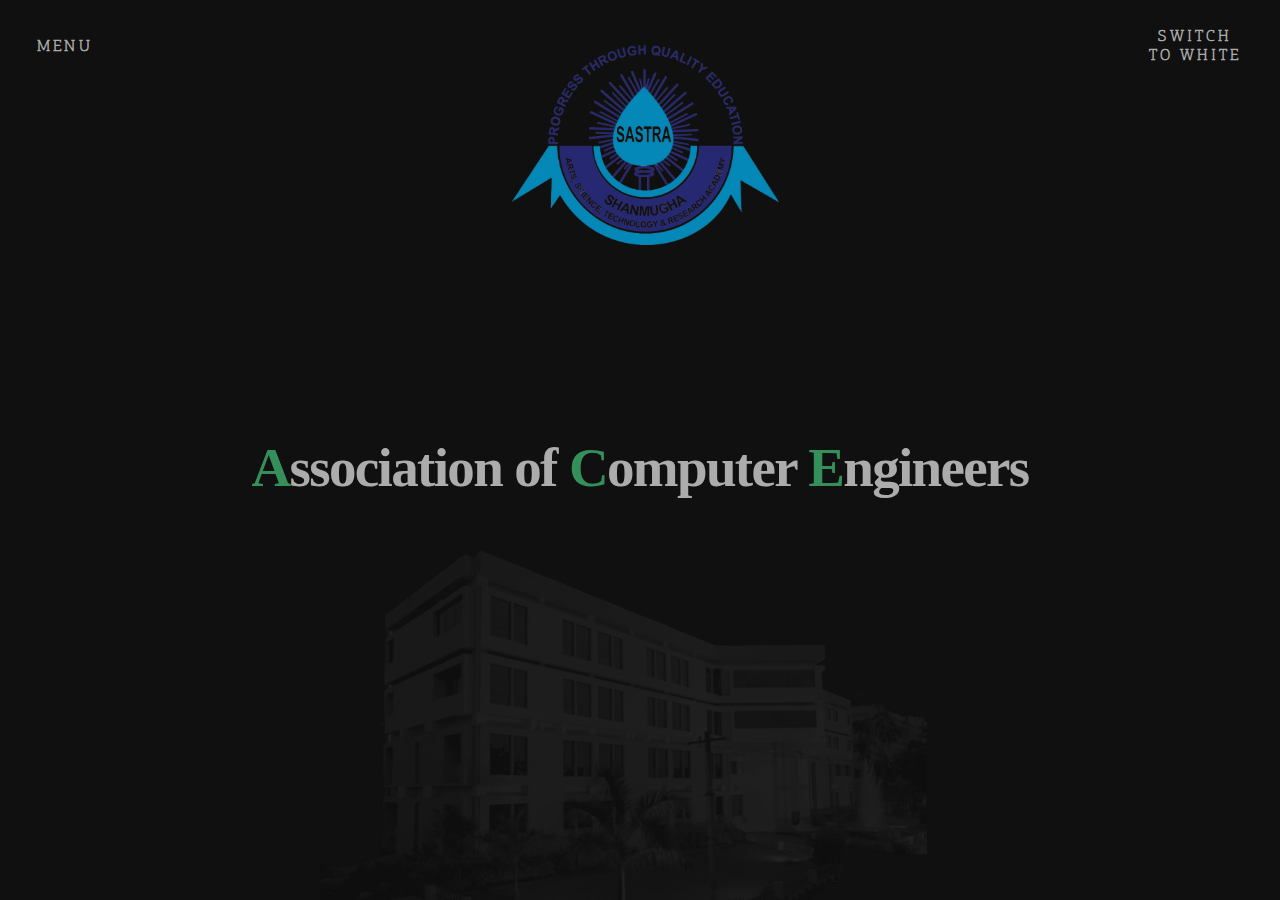
==== aceb.html @ 9740a4b6 "ACE Website" ====
<!DOCTYPE html PUBLIC "-//W3C//DTD XHTML 1.0 Transitional//EN" "http://www.w3.org/TR/xhtml1/DTD/xhtml1-transitional.dtd">
<html xmlns="http://www.w3.org/1999/xhtml">
<head>
<meta http-equiv="Content-Type" content="text/html; charset=utf-8" />
<meta http-equiv="Cache-control" content="no-cache" />
<title>ACE</title>
<!-- General -->
<link rel="stylesheet" href="css/styleblack.css" title="black"/>
<link rel="alternate stylesheet" href="css/stylewhite.css" title="white"/>
<script src="js/jquery-1.9.1.min.js"></script>
<!-- jQuery UI -->
<script src="jq/jquery-ui-1.11.0.custom/jquery-ui.js"></script>
<link rel="stylesheet" href="jq/jquery-ui-1.11.0.custom/jquery-ui.css" />
</head>

<body>
<script>

var menuopen=false,snips,snipop=0.05,animating=false;

snips = new Array(10);
snips[0]="#include&lt;iostream&gt;";
snips[1]="int main()";
snips[2]="using namespace std;";
snips[3]="#include&lt;stdio.h&gt;";
snips[4]='cout&lt;&lt;"Hello World";';
snips[5]='printf("Hello World");';
snips[6]="#define true 1";
snips[7]="#define false 0";
snips[8]="return 0;";
snips[9]="for(int i=0;i&lt;n;i++)";

$(document).ready(function() {
	$('body').css('display', 'none');
	$('body').fadeIn(1000);
	
	$('.link').click(function(event) {
		event.preventDefault();
		newLocation = this.href;
		$('body').fadeOut(1000, newpage);
	 $.ajaxSetup({ cache: false });
	});
	
function newpage() {
		
		window.location = newLocation;
}

});

function toclose() {
	if(menuopen==false && animating==false) {
		menuopen=true;
		animating=true;

		$('#dulll').css("z-index",8000);

		$(".menu").animate({
			left: "+=100%",
		},800,"easeOutQuart",function(){
			$("#mb").css("visibility","hidden");
		});
		
		setTimeout(function() {
			$("#dulll").fadeTo(500,0.5,function() {
				animating=false;
			});
		},400);
		$("#mb").fadeTo(700,0);
		
	}
}


function tomenu() {
	if(menuopen==true && animating==false) {
		menuopen=false;
		animating=true;
		$("#mb").css("visibility","visible");
		
		$(".menu").animate({
			left: "-=100%",
		},800,"easeInQuart",function(){
			//done
		});
		
		$("#dulll").fadeTo(400,0,function() {
			$('#dulll').css("z-index",-999);
		});
		
		$("#mb").fadeTo(700,1,function() {
			animating=false;
		});
		$("#mb").css("visibility","visible");
	}
}

function randomFromTo(from, to){
	return Math.floor(Math.random() * (to - from + 1) + from);
}
  
function moveRandom(obj) {

	var cHeight = $(window).height();
	var cWidth = $(window).width();

	maxY = cHeight -10;
	maxX = cWidth -200;
	
	minY = -10;
	minX = -200;
	
	newY = randomFromTo(minY, maxY);
	newX = randomFromTo(minX, maxX);
	
	/*************************** FONT SIZE ****************************/
	var fontSize = randomFromTo(30,40);
	var rot = randomFromTo(-40,40);
	
	$(obj).fadeTo(500,0,function(){
		$(obj).html(snips[randomFromTo(0,snips.length-1)]);
		$(obj).css("-webkit-transform","rotate("+rot+"deg)");
		$(obj).css("-moz-transform","rotate("+rot+"deg)");
		$(obj).css("-ms-transform","rotate("+rot+"deg)");
		$(obj).css("font-size",fontSize);
	});
	
	$(obj).animate({
			left: newX,
			top: newY
		},1,function(){
			//done
		});
	$(obj).fadeTo(500,snipop,function(){});
	
	/*************************** DURATION ****************************/
	setTimeout(function(){moveRandom(obj)},randomFromTo(5000,10000));
	
}
setTimeout(function(){
	$('.snippet').each(function() {
		var a=this;
		setTimeout(function(){moveRandom(a)},randomFromTo(0,5000));
	});

},0);

	
</script>
<div id="everything">
    <div id="mb" onmouseover="toclose()" >MENU</div>
    <a class="link" href="ace.html"><div id="change">SWITCH TO WHITE</div></a>
    
    <!--***************************DIV COUNT***************************************-->
    <div class="snippet"></div>
    <div class="snippet"></div>
    <div class="snippet"></div>
    <div class="snippet"></div>
    <div class="snippet"></div>
    <div class="snippet"></div>
    <div class="snippet"></div>
    <div class="snippet"></div>
    <div class="snippet"></div>
    <div class="snippet"></div>
	
    <div id="homepage">
    	<center><img id="sastralogo" src="images/sastralogo.png" /></center>
        <!--<a id="change" rel="css/styleblack.css">black</a>
        <button id="grayscale">white</button>-->
        <img id="tifac" src="images/tifacb.png" />
        
    	<div id="c1">
        <div id="c2">
        <h1><span class="highlight">A</span>ssociation of <span class="highlight">C</span>omputer <span class="highlight">E</span>ngineers</h1>
        </div>
        </div>
    </div>
    <div class="menu">
        <div id="smenu">
        	<center><img src="images/acelogo.png" id="acelogo" /></center>
        	<div id="center1">
            <div id="center2">
            <ul class="bmenu">
                <li><a onclick="tomenu()">HOME</a></li>
                <li><a class="link" href="feedb.html">FEED</a></li>
                <li><a class="link" href="eventsb.html">EVENTS</a></li>
                <li><a class="link" href="contactb.html">CONTACT</a></li>
    		</ul>
            </div>
            </div>
        </div>
    </div>
        <div id="dulll" onmouseover="tomenu()" onclick="tomenu()">
        </div>
    
    
</div> <!-- pt-wrapper -->
</body>
</html>
---- css/styleblack.css ----
*, *:after, *:before { -webkit-box-sizing: border-box; -moz-box-sizing: border-box; box-sizing: border-box; }

/* Clearfix hack by Nicolas Gallagher: http://nicolasgallagher.com/micro-clearfix-hack/ */
.clearfix:before, .clearfix:after { content: " "; display: table; }
.clearfix:after { clear: both; }

/*** GENERAL ***/
@font-face {
	font-family:"PF Centro Slab Pro Thin";
	src:url(../fonts/PFCentroSlabPro-Thin.otf);
}

@font-face {
	font-family:SimSun-ExtB;
	src:url(../fonts/simsunb.ttf);
}


html, body {
    height: 100%;
    padding: 0;
    margin: 0;
}

a{
	text-decoration:none;
}

body {
    font-family: 'Lato', Calibri, Arial, sans-serif;
    color:#DDD;
    background: #101010;
    overflow: hidden;
	font-family:"PF Centro Slab Pro Thin";
}

.highlight {
	color:#41b672;
}

::-webkit-scrollbar {
      width: 10px;
} /* this targets the default scrollbar (compulsory) */

::-webkit-scrollbar-track {
      background-color:#101010;
} /* the new scrollbar will have a flat appearance with the set background color */
 
::-webkit-scrollbar-thumb {
      background-color: rgba(100,100,100, 0.5); 
} /* this will style the thumb, ignoring the track */
 
::-webkit-scrollbar-button {
      background-color:#101010;
} /* optionally, you can style the top and the bottom buttons (left and right for horizontal bars) */
 
.menu {
	z-index:1000;
	visibility:visible;
	left:-100%;
	position:absolute;
	width:100%;
	height:100%;
}

#mb {
	z-index:9990;
	position:absolute;
	left:25px;
	top:30px;
	background-color:transparent;
	color:#DDD;
	font-family:"PF Centro Slab Pro Thin";
	letter-spacing:0.2em;
	text-align:center;
	font-weight:bold;
	font-size:16px;
	padding:8px;
	cursor:pointer;
	width:80px;
}

#change {
	z-index:9990;
	position:absolute;
	right:25px;
	top:20px;
	background-color:transparent;
	color:#DDD;
	font-family:"PF Centro Slab Pro Thin";
	letter-spacing:0.2em;
	text-align:center;
	font-weight:bold;
	font-size:16px;
	padding:8px;
	cursor:pointer;
	width:120px;
}

.snippet {
	position:absolute;
	font-family:"Courier New", Courier, monospace;
	color:#EEE;
	font-weight:bold;
	height:inherit;
	width:inherit;
	z-index:-99;
	cursor:default;
	-webkit-transform:rotate(0deg);
}

.head {
	position:absolute;
	width: 100%;
	height: 15%;
	z-index:0;
	top:0;
	background:rgba(25, 25, 25, 0.5);
}
.head h1 {
    position: relative;
    font-size: 35px;
    line-height: 1;
    letter-spacing: 6px;
    margin: 0;
    top: 32%;
    width: 100%;
    text-align: center;
	float:right;
    word-spacing: -0em;
	letter-spacing: -0.03em;
	cursor:default;
	font-family:SimSun-ExtB;
}

.container {
	position:absolute;
	width:100%;
	height:85%;
	top: 15%;
	//overflow-y:auto;
}

#smenu {
	height:100%;
	width:16%;
	background:rgba(25, 25, 25, 0.97);
	float:left;
	top:50%;
	z-index:8000;
	//opacity:0.95;
}

#dulll {
	height:100%;
	width:84.2%;
	position:relative;
	background:#191919;
	float:right;
	opacity:0;
	z-index:-999;
}

.bmenu{
    padding: 0px;
    margin: 0 0 10px 0;
    position: relative;
	width:16%;
	font-family:"PF Centro Slab Pro Thin";
}

.bmenu li{
    font-size: 40px;
    display: block;
	cursor:pointer;
	padding-bottom:40px;
	padding-left:10px;
}

.bmenu li a{
    color: transparent;
    display: block;
    text-transform: uppercase;
    text-shadow: 0px 0px 4px #fff;
    letter-spacing: 1px;
    -webkit-transition: all 0.2s ease-in-out;
    -moz-transition: all 0.2s ease-in-out;
    -o-transition: all 0.2s ease-in-out;
    -ms-transition: all 0.2s ease-in-out;
    transition: all 0.2s ease-in-out;
}

.bmenu:hover li a{
    text-shadow: 0px 0px 6px #fff;
}

.bmenu li a:hover{
    //color: #fff;
	color: #41b672;
    text-shadow: 0px 0px 1px #fff;
    padding-left: 10px;
}

#center2 {
   margin-left: auto;
   margin-right: auto;
   margin-top: 0px;
   -webkit-transform: translateY(28%);
   -moz-transform: translateY(28%);
   -ms-transform: translateY(28%);
   transform: translateY(28%);
}

#acelogo {
	height:120px;
	padding-top:20px;
}

#clicksheet {
	cursor:default;
}


/*** CONTACT ***/
.conhead {
	position:relative;
	width:100%;
	height:8%;
	top: 0%;
}
.conhead h2 {
	text-align:center;
	padding-top:10px;
}

.conbody {
	position:relative;
	width: 100%;
	height:92%;
}

.clubl, .clubr {
	position:relative;
	width:35%;
	height:42.5%;
	background:rgba(0,0,0, 0.3);
	z-index:0;
	text-align:center;
	font-size:large;
}
.clubl {
	float:left;
	left:10%;
}
.clubr {
	float:right;
	right:10%;
}
.clubt {
	top:5%;
}
.clubb {
	top:10%;
}
.clubl h2, .clubr h2 {
	
}


/*** EVENTS ***/
div.ui-datepicker {
	height:60%;
	width:80%;
	font-size:25px;
	background: none;
	border:none;
	top:5%;
	left:10%;
	position:relative;
}

#cal {
	position:relative;
	width:35%;
	height:70%;
	top:15%;
	left:10%;
	background:rgba(0,0,0, 0.3);
	float:left;
	z-index:0;
}

.ui-datepicker td {
	opacity: 0.9;
	background:none;
}

.ui-datepicker .high a {
	background-color: #41b672 !important;
   background-image :none !important;
   color: #000 !important;
   font-weight:bold !important;
   border: #eee !important;
   border-width:thick !important;
}

.ui-datepicker .low a {
	background-color: #7ee07e !important;
   background-image :none !important;
   color: #000 !important;
   font-weight:bold !important;
   border: #eee !important;
   border-width:thick !important;
}


.event {
	position:absolute;
	visibility:hidden;
	padding-left:8%;
	padding-right: 8%;
	z-index:0;
	width:100%;
}

.v1 {
	display:table;
}
.v2 {
	display:table-cell;
	vertical-align:middle;
}

.event h1 {
	text-align:center;
	padding-top:30%;
	font-size:xx-large;
}
.event h2 {
	text-align:center;
	font-size:xx-large;
	color: #41b672;
}
.event p {
	font-size:x-large;
}

.current {
	top:0;
	left:0;
	visibility:visible;
	z-index:50;
}

#eve {
	position:relative;
	width:35%;
	height:70%;
	right:10%;
	top:15%;
	background:rgba(0,0,0, 0.3);
	float:right;
	z-index:0;
	overflow-y:auto;
}


/*** HOME ***/
#everything {
    position: absolute;
    width: 100%;
    height: 100%;
}

#homepage h1 {
    position: relative;
    font-size: 55px;
    line-height: 1;
    letter-spacing: 6px;
    margin: 0;
    top: 1%;
    width: 100%;
    text-align: center;
	float:right;
    word-spacing: -0em;
	letter-spacing: -0.03em;
	cursor:default;
	font-family:SimSun-ExtB;
}

#c1{
   position: absolute;
   top: 50%;
   margin-top: 0px;
   left: 0;
   width: 100%;
}

#c2 {
   margin-left: auto;
   margin-right: auto;
   margin-top: -10px;
   width:100%;
   -webkit-transform: translateY(50%);
    -moz-transform: translateY(50%);
    -ms-transform: translateY(50%);
    transform: translateY(50%);
}

#sastralogo {
	opacity:1;
	height: 200px;
	top:5%;
	left:40%;
	position:absolute;
	z-index:0;
}

#tifac {
	opacity:0.1;
	height:350px;
	z-index:0;
	left:25%;
	bottom:0;
	position:absolute;
}

/*** FEED ***/

#feedbox {
	height:100%;
	width:100%;
	overflow-Y:auto;
}

.feed {
	position:relative;
	width:80%;
	background:rgba(0,0,0,0.3);
	left:10%;
	right:10%;
	margin-top:3%;
	padding:3%;
	font-size:large;
}
.feed h1 {
	text-align:center; 
	color:#41b672;
}
---- css/stylewhite.css ----
*, *:after, *:before { -webkit-box-sizing: border-box; -moz-box-sizing: border-box; box-sizing: border-box; }

/* Clearfix hack by Nicolas Gallagher: http://nicolasgallagher.com/micro-clearfix-hack/ */
.clearfix:before, .clearfix:after { content: " "; display: table; }
.clearfix:after { clear: both; }

/*** GENERAL ***/
@font-face {
	font-family:"PF Centro Slab Pro Thin";
	src:url(../fonts/PFCentroSlabPro-Thin.otf);
}

@font-face {
	font-family:SimSun-ExtB;
	src:url(../fonts/simsunb.ttf);
}


html, body {
    height: 100%;
    padding: 0;
    margin: 0;
}

a{
	text-decoration:none;
}

body {
    font-family: 'Lato', Calibri, Arial, sans-serif;
    color:#101010;
    background:#efefef;
    overflow: hidden;
	font-family:"PF Centro Slab Pro Thin";
}

.highlight {
	color:#1b851b;
}

::-webkit-scrollbar {
      width: 10px;
} /* this targets the default scrollbar (compulsory) */

::-webkit-scrollbar-track {
      background-color:#eee;
} /* the new scrollbar will have a flat appearance with the set background color */
 
::-webkit-scrollbar-thumb {
      background-color: rgba(0, 0, 0, 0.5); 
} /* this will style the thumb, ignoring the track */
 
::-webkit-scrollbar-button {
      background-color:#eee;
} /* optionally, you can style the top and the bottom buttons (left and right for horizontal bars) */
 
.menu {
	z-index:1000;
	visibility:visible;
	left:-100%;
	position:absolute;
	width:100%;
	height:100%;
}

#mb {
	z-index:9990;
	position:absolute;
	left:25px;
	top:30px;
	background-color:transparent;
	color:#191919;
	font-family:"PF Centro Slab Pro Thin";
	letter-spacing:0.2em;
	text-align:center;
	font-weight:bold;
	font-size:16px;
	padding:8px;
	cursor:pointer;
	width:80px;
}

#change {
	z-index:9990;
	position:absolute;
	right:25px;
	top:20px;
	background-color:transparent;
	color:#191919;
	font-family:"PF Centro Slab Pro Thin";
	letter-spacing:0.2em;
	text-align:center;
	font-weight:bold;
	font-size:16px;
	padding:8px;
	cursor:pointer;
	width:120px;
}

.snippet {
	position:absolute;
	font-family:"Courier New", Courier, monospace;
	color:#101010;
	font-weight:bold;
	height:inherit;
	width:inherit;
	z-index:-99;
	cursor:default;
	-webkit-transform:rotate(0deg);
}

.head {
	position:absolute;
	width: 100%;
	height: 15%;
	z-index:0;
	top:0;
	background:rgba(206, 206, 206, 0.5);
}
.head h1 {
    position: relative;
    font-size: 35px;
    line-height: 1;
    letter-spacing: 6px;
    margin: 0;
    top: 32%;
    width: 100%;
    text-align: center;
	float:right;
    word-spacing: -0em;
	letter-spacing: -0.03em;
	cursor:default;
	font-family:SimSun-ExtB;
}

.container {
	position:absolute;
	width:100%;
	height:85%;
	top: 15%;
	//overflow-y:auto;
}

#smenu {
	height:100%;
	width:16%;
	background:rgba(218, 218, 218, 0.97);
	float:left;
	top:50%;
	z-index:8000;
	//opacity:0.95;
}

#dulll {
	height:100%;
	width:84.2%;
	position:relative;
	background:#dadada;
	float:right;
	opacity:0;
	z-index:-999;
}

.bmenu{
    padding: 0px;
    margin: 0 0 10px 0;
    position: relative;
	width:16%;
	font-family:"PF Centro Slab Pro Thin";
}

.bmenu li{
    font-size: 40px;
    display: block;
	cursor:pointer;
	padding-bottom:40px;
	padding-left:10px;
}

.bmenu li a{
    color: transparent;
    display: block;
    text-transform: uppercase;
    text-shadow: 0px 0px 4px #101010;
    letter-spacing: 1px;
    -webkit-transition: all 0.2s ease-in-out;
    -moz-transition: all 0.2s ease-in-out;
    -o-transition: all 0.2s ease-in-out;
    -ms-transition: all 0.2s ease-in-out;
    transition: all 0.2s ease-in-out;
}

.bmenu:hover li a{
    text-shadow: 0px 0px 6px #101010;
}

.bmenu li a:hover{
    //color: #fff;
	color: #1b851b;
    text-shadow: 0px 0px 1px #1b851b;
    padding-left: 10px;
}

#center2 {
   margin-left: auto;
   margin-right: auto;
   margin-top: 0px;
   -webkit-transform: translateY(28%);
   -moz-transform: translateY(28%);
   -ms-transform: translateY(28%);
   transform: translateY(28%);
}

#acelogo {
	height:120px;
	padding-top:20px;
}

#clicksheet {
	cursor:default;
}


/*** CONTACT ***/
.conhead {
	position:relative;
	width:100%;
	height:8%;
	top: 0%;
}
.conhead h2 {
	text-align:center;
	padding-top:10px;
}

.conbody {
	position:relative;
	width: 100%;
	height:92%;
}

.clubl, .clubr {
	position:relative;
	width:35%;
	height:42.5%;
	background:rgba(210,210,210, 0.3);
	z-index:0;
	text-align:center;
	font-size:large;
}
.clubl {
	float:left;
	left:10%;
}
.clubr {
	float:right;
	right:10%;
}
.clubt {
	top:5%;
}
.clubb {
	top:10%;
}
.clubl h2, .clubr h2 {
	
}


/*** EVENTS ***/
div.ui-datepicker {
	height:60%;
	width:80%;
	font-size:25px;
	background: none;
	border:none;
	top:5%;
	left:10%;
	position:relative;
}

#cal {
	position:relative;
	width:35%;
	height:70%;
	top:15%;
	left:10%;
	background:rgba(206,206,206, 0.3);
	float:left;
	z-index:0;
}

.ui-datepicker td {
	opacity: 0.9;
	background:none;
}

.ui-datepicker .high a {
	background-color: #1b851b !important;
   background-image :none !important;
   color: #000 !important;
   font-weight:bold !important;
   border: #eee !important;
   border-width:thick !important;
}

.ui-datepicker .low a {
	background-color: #7ee07e !important;
   background-image :none !important;
   color: #000 !important;
   font-weight:bold !important;
   border: #eee !important;
   border-width:thick !important;
}

.ui-widget-header {
	border: 1px solid #999 !important;
	background: #999 !important; 
	color: #ffffff;
	font-weight: bold;
}

.event {
	position:absolute;
	visibility:hidden;
	padding-left:8%;
	padding-right: 8%;
	z-index:0;
	width:100%;
}

.v1 {
	display:table;
}
.v2 {
	display:table-cell;
	vertical-align:middle;
}

.event h1 {
	text-align:center;
	padding-top:30%;
	font-size:xx-large;
}
.event h2 {
	text-align:center;
	font-size:xx-large;
	color: #1b851b;
}
.event p {
	font-size:x-large;
}

.current {
	top:0;
	left:0;
	visibility:visible;
	z-index:50;
}

#eve {
	position:relative;
	width:35%;
	height:70%;
	right:10%;
	top:15%;
	background:rgba(206,206,206, 0.3);
	float:right;
	z-index:0;
	overflow-y:auto;
}


/*** HOME ***/

#everything {
    position: absolute;
    width: 100%;
    height: 100%;
}

#homepage h1 {
    position: relative;
    font-size: 55px;
    line-height: 1;
    letter-spacing: 6px;
    margin: 0;
    top: 1%;
    width: 100%;
    text-align: center;
	float:right;
    word-spacing: -0em;
	letter-spacing: -0.03em;
	cursor:default;
	font-family:SimSun-ExtB;
}

#c1{
   position: absolute;
   top: 50%;
   margin-top: 0px;
   left: 0;
   width: 100%;
}

#c2 {
   margin-left: auto;
   margin-right: auto;
   margin-top: -10px;
   -webkit-transform: translateY(50%);
    -moz-transform: translateY(50%);
    -ms-transform: translateY(50%);
    transform: translateY(50%);
}

#sastralogo {
	opacity:1;
	height: 200px;
	top:5%;
	left:40%;
	position:absolute;
	z-index:0;
}

#tifac {
	opacity:0.1;
	height:350px;
	z-index:0;
	left:25%;
	bottom:0;
	position:absolute;
}

/*** FEED ***/

#feedbox {
	height:100%;
	width:100%;
	overflow-Y:auto;
}

.feed {
	position:relative;
	width:80%;
	background:rgba(206,206,206,0.3);
	left:10%;
	right:10%;
	margin-top:3%;
	padding:3%;
	padding-top:1%;
	font-size:large;
}
.feed h1 {
	text-align:center;
	color:#1b851b;
}
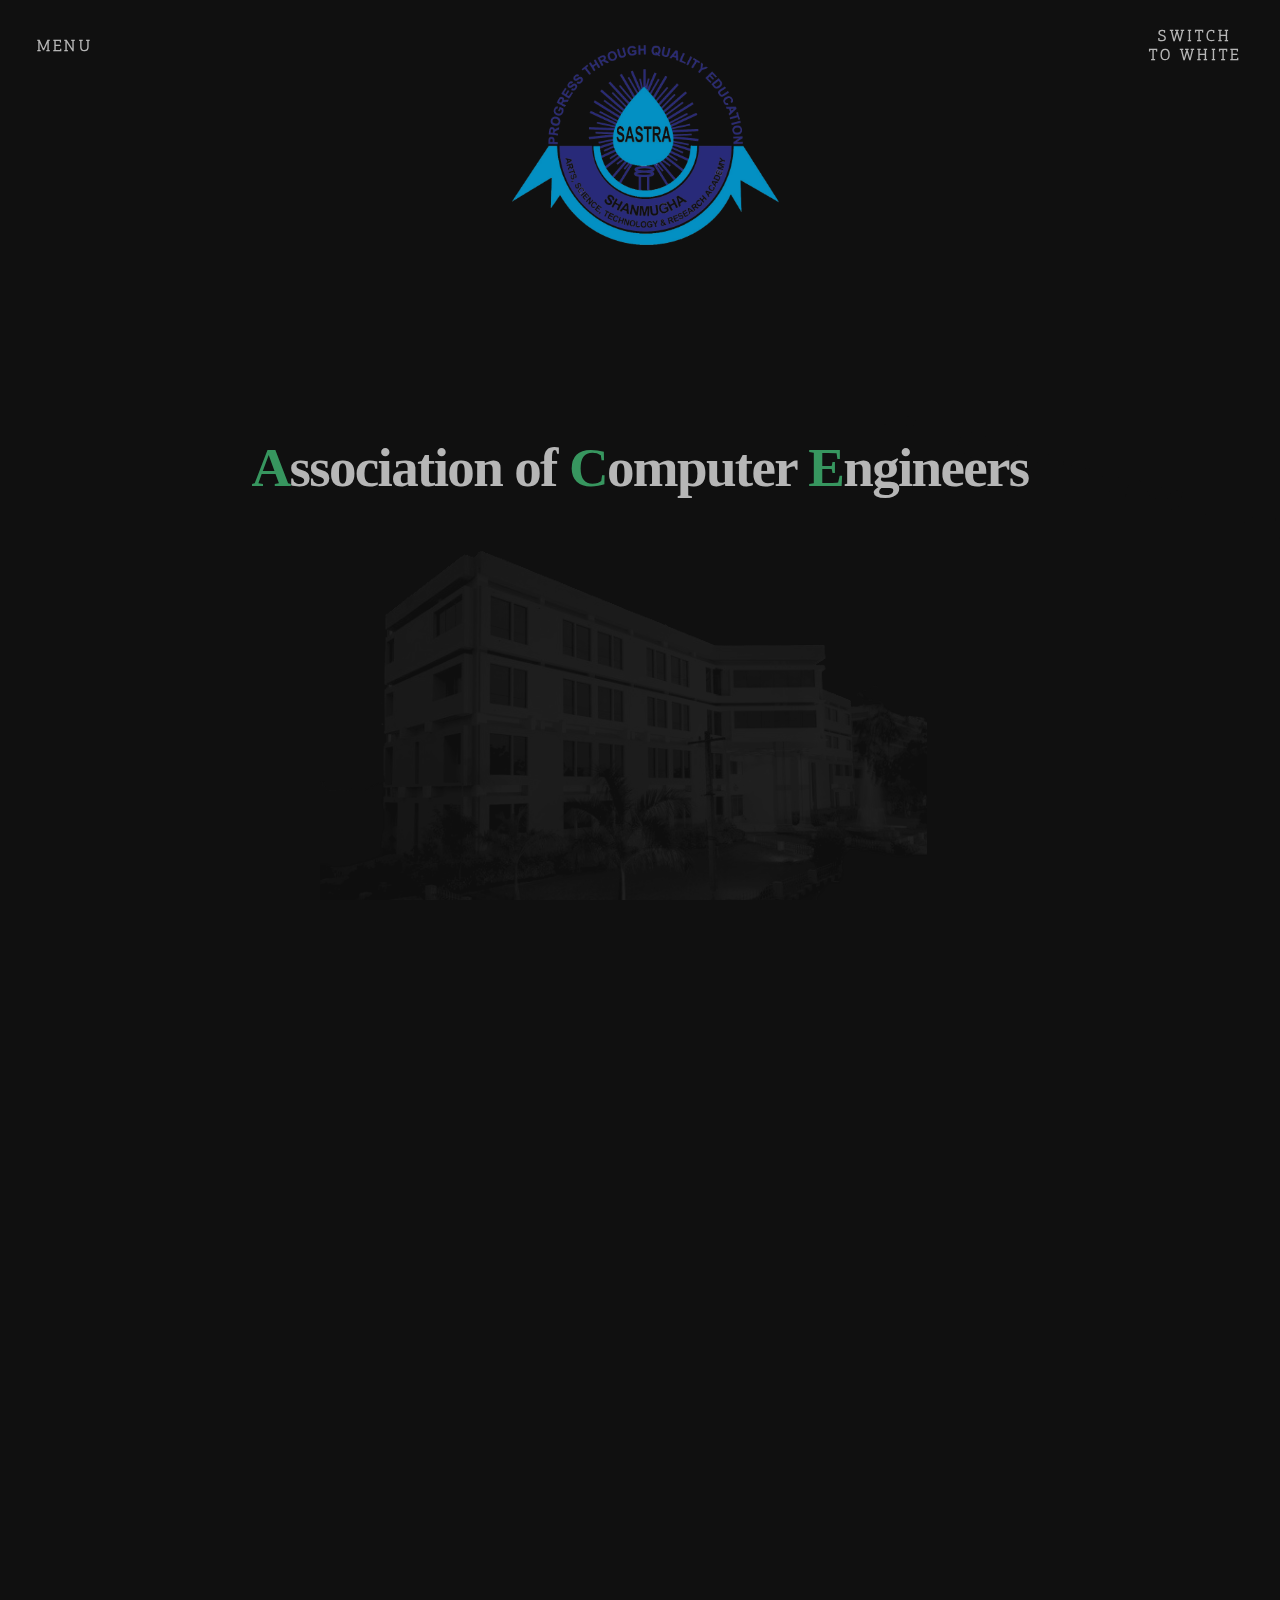
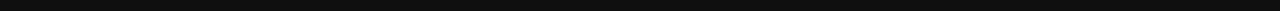
==== commit e3533098: ""index" fix" ====
--- a/aceb.html
+++ b/aceb.html
@@ -149,7 +149,7 @@
 </script>
 <div id="everything">
     <div id="mb" onmouseover="toclose()" >MENU</div>
-    <a class="link" href="ace.html"><div id="change">SWITCH TO WHITE</div></a>
+    <a class="link" href="index.html"><div id="change">SWITCH TO WHITE</div></a>
     
     <!--***************************DIV COUNT***************************************-->
     <div class="snippet"></div>
